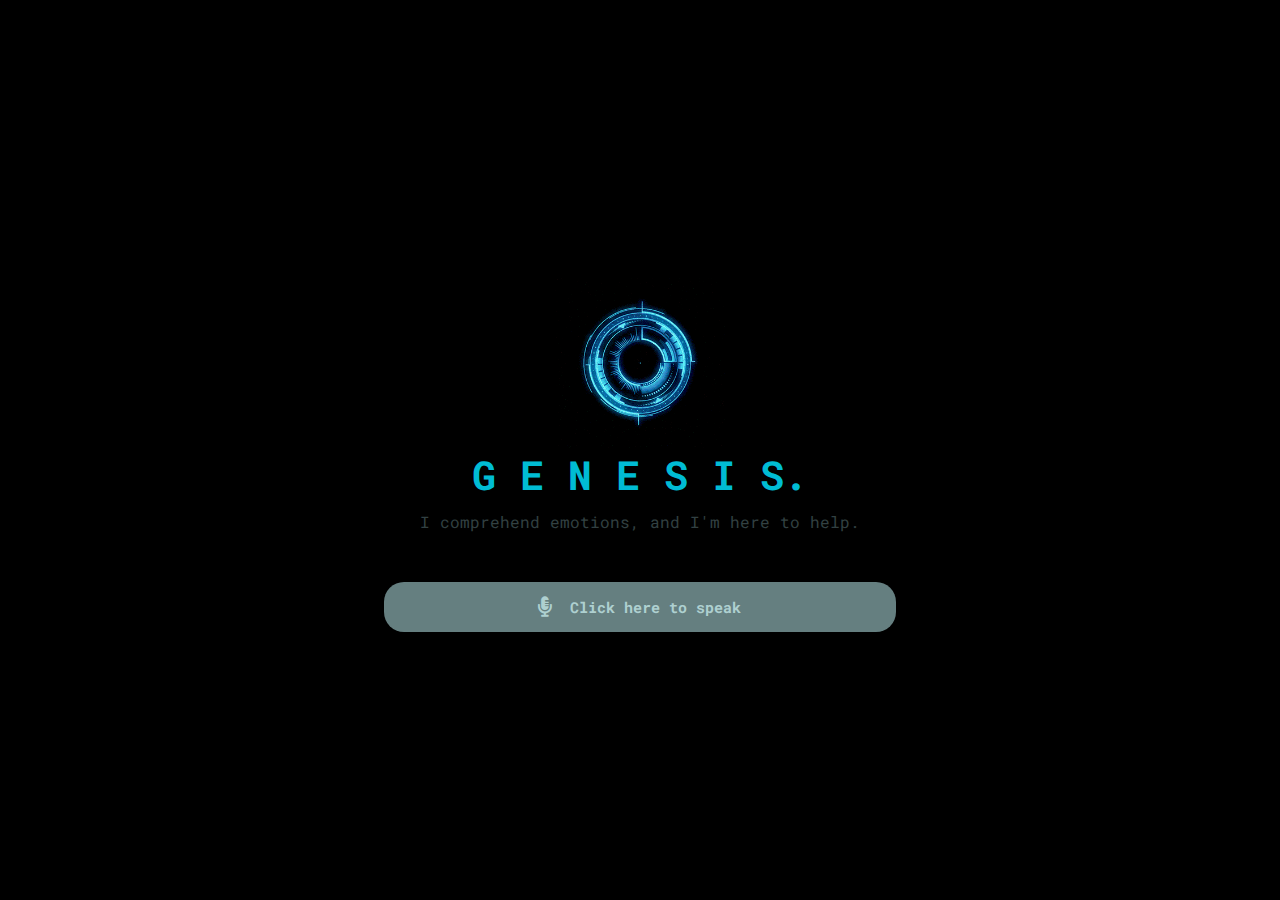
==== SER/index.html @ ce8e2e5d "Files" ====
<!DOCTYPE html>
<html lang="en">

<head>
    <meta charset="UTF-8">
    <meta http-equiv="X-UA-Compatible" content="IE=edge">
    <meta name="viewport" content="width=device-width, initial-scale=1.0">
    <title>GENESIS - Speech Emotion Recognition</title>

    <link rel="stylesheet" href="style.css">
    <link rel="stylesheet" href="https://cdnjs.cloudflare.com/ajax/libs/font-awesome/5.15.3/css/all.min.css">

</head>

<body>
    <section class="main">
        <div class="image-container">
            <div class="image">
                <img src="gif.gif" alt="image">
            </div>
            <h1>G E N E S I S.</h1>
            <p>I comprehend emotions, and I'm here to help.</p>
        </div>
        <div class="input">
            <button class="talk"><i class="fas fa-microphone-alt"></i></button>
            <h1 class="content"> Click here to speak</h1>
        </div>
    </section>

    <script src="app.js"></script>
</body>

</html>
---- SER/style.css ----
@import url("https://fonts.googleapis.com/css2?family=Roboto+Mono:wght@100;200;300;400;500;600;700&display=swap");

* {
  margin: 0;
  padding: 0;
  box-sizing: border-box;
  font-family: "Roboto Mono", monospace;
}

.main {
  min-height: 100vh;
  position: relative;
  width: 100%;
  background: #000;
  display: flex;
  flex-direction: column;
  align-items: center;
  justify-content: center;
}

.main .image-container {
  padding: 10px;
}

.main .image-container .image {
  width: 100%;
  display: flex;
  align-items: center;
  justify-content: center;
}

.main .image-container .image img {
  width: 170px;
  align-items: center;
}

.main .image-container h1 {
  color: #00bcd4;
  text-align: center;
  margin-bottom: 10px;
  font-size: 40px;
}

.main .image-container p {
  color: #324042;
  text-align: center;
  margin-bottom: 40px;
}

.main .input {
  display: flex;
  justify-content: center;
  align-items: center;
  width: 40vw;
  height: 50px;
  border-radius: 20px;
  background: rgb(202 253 255 / 50%);
}

.main .input .talk {
  background: transparent;
  outline: none;
  border: none;
  width: 50px;
  height: 50px;
  display: flex;
  justify-content: center;
  align-items: center;
  font-size: 15px;
  cursor: pointer;
}

.main .input .talk i {
  font-size: 20px;
  color: #aed0d0;
}

.main .input .content {
  color: #aed0d0;
  font-size: 15px;
  margin-right: 20px;
}
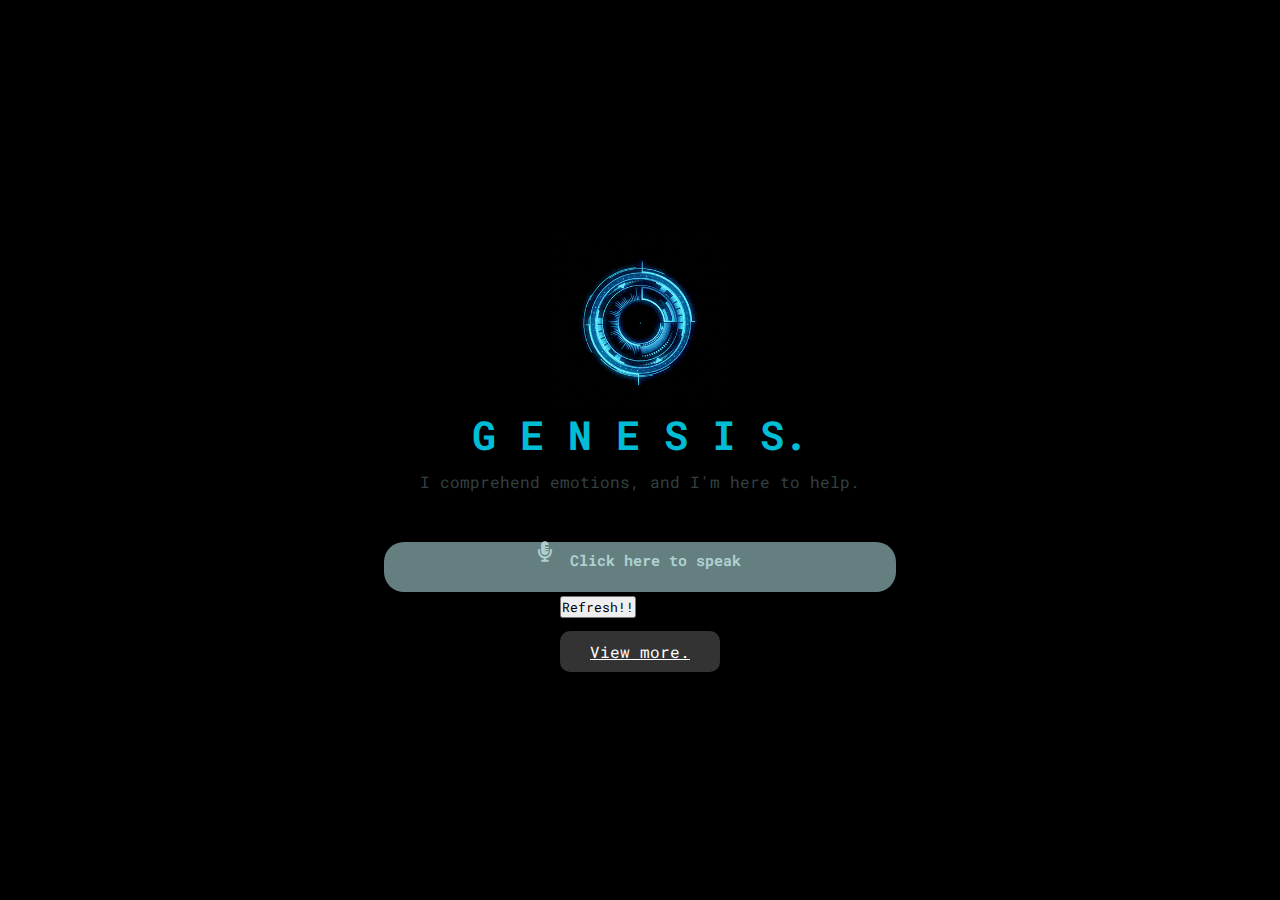
==== commit e09b281e: "New files" ====
--- a/SER/index.html
+++ b/SER/index.html
@@ -8,11 +8,39 @@
     <title>GENESIS - Speech Emotion Recognition</title>
 
     <link rel="stylesheet" href="style.css">
+    <style>
+
+.box .btn{
+    margin-top: 10px;
+    display: inline-block
+    ;
+    background: #333;
+    color: #fff;
+    border-radius: 10px;
+    padding: 10px 30px;
+}
+
+.box h3{
+    font-size: 15px;
+    color: #444;
+    padding: 12px 0;
+
+}
+ .box p{
+    font-size: 15px;
+    color: #777;
+   line-height: 1.9;
+    
+}
+
+    </style>
     <link rel="stylesheet" href="https://cdnjs.cloudflare.com/ajax/libs/font-awesome/5.15.3/css/all.min.css">
 
 </head>
 
 <body>
+
+   
     <section class="main">
         <div class="image-container">
             <div class="image">
@@ -22,12 +50,28 @@
             <p>I comprehend emotions, and I'm here to help.</p>
         </div>
         <div class="input">
+           
             <button class="talk"><i class="fas fa-microphone-alt"></i></button>
-            <h1 class="content"> Click here to speak</h1>
+            
+            <h1 class="content"> Click here to speak </h1> 
         </div>
+      
+        <div class="box">
+           
+            <p><button onclick="getRandomString()">Refresh!!</button>
+                <p id="output"></p></p>
+            <a href="home.html" class="btn">View more.
+
+            </a>
+            
+        </div>
+        
+        
     </section>
 
-    <script src="app.js"></script>
+    <script src="app.js">
+
+    </script>
 </body>
 
 </html>--- a/SER/style.css
+++ b/SER/style.css
@@ -51,6 +51,7 @@
   display: flex;
   justify-content: center;
   align-items: center;
+  padding-bottom: 15px;
   width: 40vw;
   height: 50px;
   border-radius: 20px;
@@ -68,6 +69,7 @@
   align-items: center;
   font-size: 15px;
   cursor: pointer;
+  padding-bottom: 15px;
 }
 
 .main .input .talk i {
@@ -79,4 +81,4 @@
   color: #aed0d0;
   font-size: 15px;
   margin-right: 20px;
-}+}
